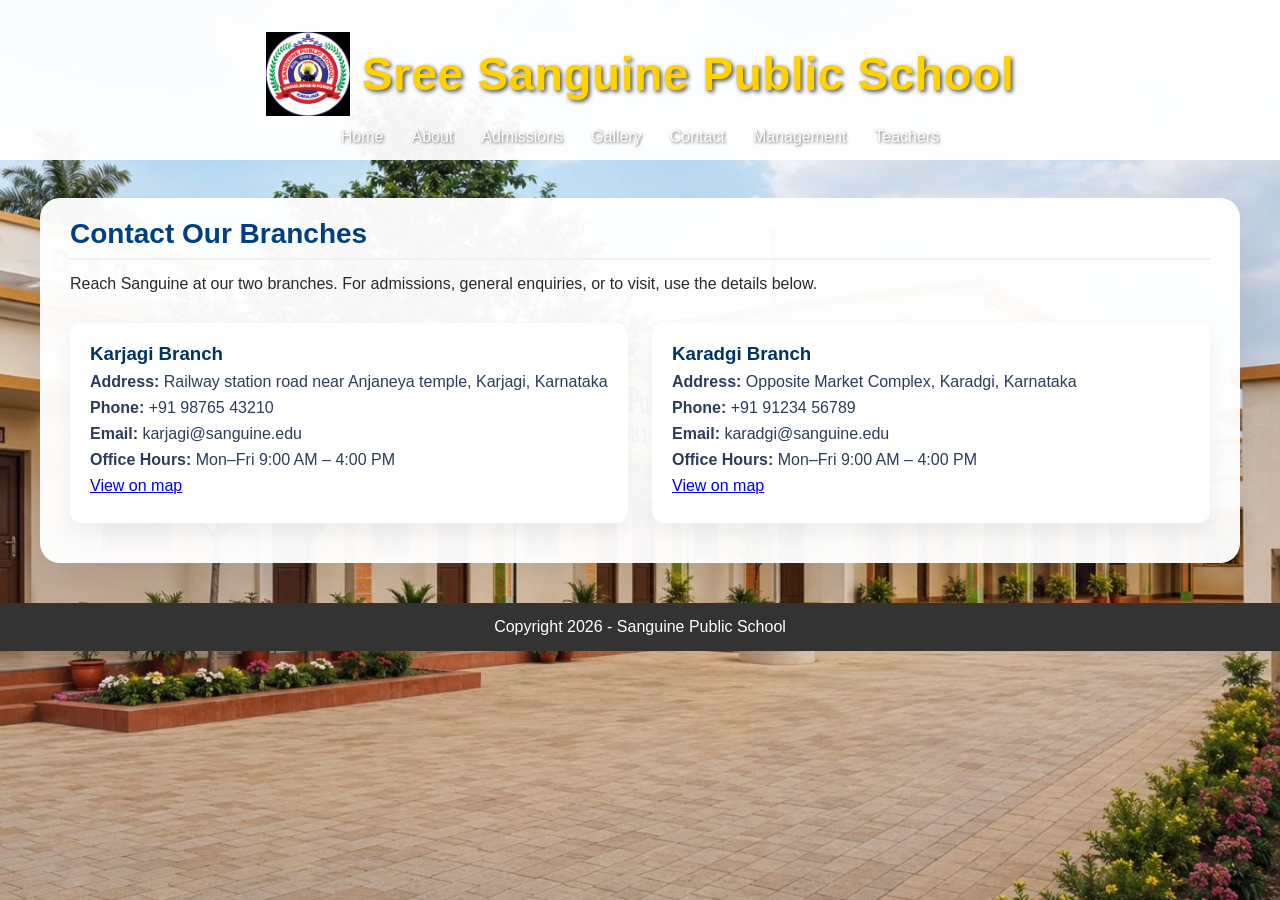
==== contact.html @ 9b077da8 "Intial School Website" ====
<!DOCTYPE html>
<html lang="en">
<head>
    <meta charset="UTF-8">
    <meta name="viewport" content="width=device-width, initial-scale=1.0">
    <title>Contact - Sanguine Public School</title>
    <link rel="stylesheet" href="CSS/style.css">
    <style>
    .contact-grid { display: grid; grid-template-columns: repeat(auto-fit,minmax(300px,1fr)); gap: 24px; margin-top: 30px; }
    .contact-card { background: #fff; padding: 20px; border-radius: 12px; box-shadow: 0 10px 20px rgba(0,0,0,0.06); }
    .contact-card h3 { margin-top: 0; color: #003366; }
    .contact-list { list-style: none; padding: 0; margin: 8px 0 0 0; color: #2d3d5a; }
    .contact-list li { margin-bottom: 8px; }
    </style>
</head>
<body>
    <header>
        <div class="container">
           <nav>
            <div class="brand">
                <img src="images/SSPSlogo.png" alt="Sanguine Logo" class="logo">
                <h1>Sree Sanguine Public School</h1>
            </div>
            <ul>
                <li><a href="index.html">Home</a></li>
                <li><a href="about.html">About</a></li>
                <li><a href="admissions.html">Admissions</a></li>
                <li><a href="gallery.html">Gallery</a></li>
                <li><a href="contact.html">Contact</a></li>
                <li><a href="management.html">Management</a></li>
                <li><a href="teachers.html">Teachers</a></li>
            </ul>
           </nav>
        </div>
    </header>

    <main>
        <section class="content-grid">
            <div class="intro-section">
                <h2>Contact Our Branches</h2>
                <p>Reach Sanguine at our two branches. For admissions, general enquiries, or to visit, use the details below.</p>
            </div>
        </section>

        <section class="contact-grid">
            <div class="contact-card">
                <h3>Karjagi Branch</h3>
                <ul class="contact-list">
                    <li><strong>Address:</strong> Railway station road near Anjaneya temple, Karjagi, Karnataka</li>
                    <li><strong>Phone:</strong> +91 98765 43210</li>
                    <li><strong>Email:</strong> karjagi@sanguine.edu</li>
                    <li><strong>Office Hours:</strong> Mon–Fri 9:00 AM – 4:00 PM</li>
                    <li><a href="https://www.google.com/maps/search/?api=1&query=Karjagi" target="_blank">View on map</a></li>
                </ul>
            </div>

            <div class="contact-card">
                <h3>Karadgi Branch</h3>
                <ul class="contact-list">
                    <li><strong>Address:</strong> Opposite Market Complex, Karadgi, Karnataka</li>
                    <li><strong>Phone:</strong> +91 91234 56789</li>
                    <li><strong>Email:</strong> karadgi@sanguine.edu</li>
                    <li><strong>Office Hours:</strong> Mon–Fri 9:00 AM – 4:00 PM</li>
                    <li><a href="https://www.google.com/maps/search/?api=1&query=Karadgi" target="_blank">View on map</a></li>
                </ul>
            </div>
        </section>
    </main>

    <script src="js/script.js"></script>
    <footer id="main-footer">
        <p>Copyright 2026 - Sanguine Public School</p>
    </footer>
</body>
</html>
---- CSS/style.css ----
/* Remove default spacing from all elements */
* {
    margin: 0;
    padding: 0;
    box-sizing: border-box;
}
html, body {
    height: 100%;
    margin: 0;
    padding: 0;
}
header {
    /* Changes solid blue to a 85% transparent blue overlay */
    color: white;
    padding: 20px 0 0 0;
    /* backdrop-filter: blur(5px); */
    background-size: contain;   /* keeps original proportions */
  background-repeat: no-repeat;
  background-position: center;
  background-color: transparent;               /* Optional: Adds a beautiful modern blur effect to the background image behind the nav */
}

nav ul {
    list-style: none;
    display: flex;
    gap: 50px;
}

nav {
    display: flex;
    flex-direction: column; /* Brand on top, menu below */
    align-items: center;
    text-align: center;
    padding: 12px 0;
}

nav ul li a {
    text-decoration: none;
    color: white;
   
}

nav ul li a:hover {
    color: yellow;
}

.container {
    width: 90%;
    max-width: 1200px;
    margin: 0 auto;
}

/* Brand / Logo */
.brand {
    display: flex;
    align-items: center;
    gap: 12px;
    justify-content: center;
}

.brand .logo {
    width: 84px;
    height: 84px;
    object-fit: contain;
    display: block;
}

.brand h1 {
    margin: 0;
    white-space: nowrap; /* keep school name on one line */
    font-size: 46px;
    line-height: 1;
    color: #ffd200;
}

nav ul {
    list-style: none;
    display: flex;
    gap: 28px;
    margin-top: 12px;
    justify-content: center;
    flex-wrap: wrap;
    padding: 0;
}

h1 {
    font-size: 40px;
    margin-bottom: 15px;
    width: 100%;
    color: #ffd200;
    letter-spacing: 0.6px;
}

.hero {
    text-align: center;
    padding: 40px 20px 60px 20px;
}

#main-footer {
    background-color: #333333;
    color: white;
    text-align: center;
    padding: 15px;
}

main {
    margin: 40px auto;
    padding: 40px 30px;
    width: 100%;
    max-width: 1200px;
    min-height: auto;
    background-color: rgba(255, 255, 255, 0.96);
    border-radius: 20px;
    box-shadow: 0 18px 40px rgba(0, 0, 0, 0.08);
}


/* Styling headings inside the intro section */
.intro-section h2 {
    font-size: 28px;
    color: #004080;
    margin-top: -20px;
    margin-bottom: 15px;
    border-bottom: 2px solid #f0f0f0; /* Adds a clean underline separator */
    padding-bottom: 8px;
}

/* .intro-section p {
    font-size: 16px;
    line-height: 1.7;
    color: #444444;
} */

/* Styling the highlights list */
.highlights-section h3 {
    font-size: 22px;
    color: #004080;
    margin-top: 25px;
    margin-bottom: 15px;
}

.highlights-section ul {
    list-style-type: square; /* Changes default dots to professional square bullets */
    padding-left: 20px;
}

.highlights-section li {
    font-size: 16px;
    line-height: 2;
    color: #444444;
}

body {
    background-color: #f3f6fa;
    font-family: 'Segoe UI', Tahoma, Geneva, Verdana, sans-serif;
    background-image: url('../images/SSPSBG.jpg'); /* Points to your school building image */
    background-size: cover;                        
    background-position: center;                   
    background-attachment: fixed;                  
    background-repeat: no-repeat;                  
    color: #2a2a2a;
}

.content-grid {
    display: flex;
    flex-direction: column;
    gap: 40px; /* Adds space between the stacked sections */
}

.intro-section, 
.highlights-section {
    flex: unset;
    width: 100%;
}

.about-hero {
    padding: 80px 0 60px;
    background: rgba(255, 255, 255, 0.92);
    border-bottom: 1px solid rgba(0, 68, 132, 0.08);
}

.about-hero-copy {
    max-width: 860px;
    margin: 0 auto;
    text-align: center;
}

.about-hero .eyebrow {
    display: inline-block;
    margin-bottom: 18px;
    font-size: 13px;
    letter-spacing: 1.6px;
    text-transform: uppercase;
    color: #005a9e;
}

.about-hero h2 {
    font-size: 36px;
    margin-bottom: 16px;
    color: #01325f;
    line-height: 1.15;
}

.about-hero p {
    color: #434f6b;
    font-size: 18px;
    line-height: 1.8;
}

.feature-cards {
    display: grid;
    gap: 24px;
    grid-template-columns: repeat(3, minmax(220px, 1fr));
    margin-top: 40px;
}

.card {
    background: white;
    border: 1px solid rgba(0, 0, 0, 0.08);
    border-radius: 18px;
    padding: 26px;
    box-shadow: 0 12px 28px rgba(0, 0, 0, 0.06);
}

.card h4 {
    color: #004080;
    margin-bottom: 12px;
}

.card p {
    color: #555555;
    line-height: 1.75;
}

.feature-list {
    list-style: none;
    padding-left: 0;
    display: grid;
    gap: 14px;
}

.feature-list li {
    background: #f2f8ff;
    border-left: 4px solid #004080;
    padding: 14px 16px;
    border-radius: 10px;
    color: #2d3d5a;
}

.profile-row {
    display: flex;
    align-items: flex-start;
    gap: 32px;
    margin-top: 50px;
    padding-top: 40px;
    border-top: 1px solid rgba(0, 68, 132, 0.12);
}

.profile-image {
    flex: 0 0 320px;
}

.profile-mission {
    flex: 1;
    min-width: 260px;
}

.profile-name {
    margin-top: 18px;
    text-align: center;
}

.profile-name h3 {
    font-size: 22px;
    margin-bottom: 6px;
    color: #003366;
}

.profile-name p {
    margin: 0;
    color: #5a6681;
    font-size: 15px;
}

.profile-mission h2 {
    margin-top: 0;
}

@media (max-width: 960px) {
    .feature-cards {
        grid-template-columns: 1fr;
    }

    .profile-row {
        flex-direction: column;
        align-items: center;
    }

    .profile-image {
        width: 100%;
    }
}

@media (max-width: 680px) {
    .about-hero {
        padding: 60px 0 40px;
    }

    .about-hero h2 {
        font-size: 28px;
    }

    h1 {
        font-size: 38px;
    }

    nav ul {
        flex-wrap: wrap;
        justify-content: center;
        gap: 18px;
    }
}

/* Fix spacing alignment */
.highlights-section h3 {
    margin-top: 0; /* Removes the top margin so it aligns perfectly with the H2 next to it */
}

/* Head Master Profile Layout */
.profile-row {
    display: flex;
    align-items: center;
    gap: 30px;
    margin-bottom: 40px; /* Space between this row and the sections below */
    border-bottom: 2px solid #f0f0f0;
    padding-bottom: 30px;
}

.profile-image img {
    width: 280px;         /* Larger image for the Head Madam profile */
    height: 280px;        /* Keeps it square */
    object-fit: cover;    /* Prevents the image from stretching */
    border-radius: 20px;   /* Softer corners to keep the image polished */
    border: 4px solid #004080; /* Blue border matching your school theme */
    box-shadow: 0 6px 18px rgba(0, 0, 0, 0.18);
    display: block;
    margin: 0 auto;
}

.profile-image {
    text-align: center;
}

.profile-name {
    margin-top: 18px;
}

.profile-name h3 {
    font-size: 20px;
    margin-bottom: 4px;
    color: #004080;
}

.profile-name p {
    margin: 0;
    color: #555555;
    font-size: 15px;
}

.profile-mission {
    flex: 1;
}

.profile-mission h2 {
    color: #004080;
    margin-bottom: 10px;
    font-size: 24px;
}

.profile-mission p {
    font-style: italic;   /* Makes the mission statement stand out as a quote */
    color: #555555;
    font-size: 16px;
    line-height: 1.6;
}

/* Admission Page Custom Styles */
.admission-alert {
    background-color: #e6f0fa;
    border-left: 5px solid #004080;
    padding: 20px;
    margin-bottom: 30px;
    border-radius: 4px;
}

.admission-alert h2 {
    color: #004080;
    font-size: 22px;
    margin-bottom: 5px;
}

.admission-alert p {
    color: #333333;
    font-size: 15px;
}

/* Age Table Layout */
.admission-table {
    width: 100%;
    border-collapse: collapse;
    margin-top: 15px;
}

.admission-table th, 
.admission-table td {
    border: 1px solid #ddd;
    padding: 10px;
    text-align: left;
}

.admission-table th {
    background-color: #004080;
    color: white;
}

.admission-table tr:nth-child(even) {
    background-color: #f9f9f9; /* Creates zebra striping lines */
}

/* Staff pages styles */
.staff-grid {
    display: grid;
    grid-template-columns: repeat(auto-fit, minmax(240px, 1fr));
    gap: 20px;
    margin-top: 30px;
}

.staff-card {
    background: #ffffff;
    border: 1px solid rgba(0,0,0,0.06);
    padding: 18px;
    border-radius: 12px;
    box-shadow: 0 10px 24px rgba(0,0,0,0.06);
}

.staff-card h4 {
    margin: 0 0 6px;
    color: #003366;
}

.staff-card p {
    margin: 6px 0;
    color: #4a5568;
    line-height: 1.5;
}

/* staff photos inside cards */
.staff-card .staff-photo {
    width: 160px;
    height: 250px;
    object-fit: cover;
    border-radius: 6px; /* square with slight rounding */
    display: block;
    margin: 14px auto;
    border: 3px solid rgba(0,64,128,0.12);
}

/* Ensure the body image covers the screen and sits below transparent areas */
body {
    background-image: url('../images/SSPSBG.jpg'); 
    background-size: cover;                        
    background-position: center;                   
    background-attachment: fixed;                  
    background-repeat: no-repeat;                  
    font-family: Arial, sans-serif;
    margin: 0;
    padding: 0;
}

header {
  position: relative;
  background-image: url('building.jpg'); /* your actual image path */
  background-size: contain;   /* keeps original proportions */
  background-repeat: no-repeat;
  background-position: center;
  background-color: transparent;
  z-index: 1;
}

header::before {
  content: '';
  position: absolute;
  top: 0;
  left: 0;
  right: 0;
  height: 160px;
  background: rgba(255,255,255,0.95);
  pointer-events: none;
  z-index: 1;
}

header > .container,
header .hero {
  position: relative;
  z-index: 2;
}

.hero {
    background: transparent; /* Forces the hero container to be clear */
    text-align: center;
    padding: 20px 20px 80px 20px; /* Gives more room to see the background image */
}

/* Style the admission button nicely so it doesn't block the view */
.hero .btn {
    display: inline-block;
    margin-top: 200px;
    padding: 12px 24px;
    background-color: #ffcc00; /* Bright yellow button */
    color: #004080;
    text-decoration: none;
    font-weight: bold;
    border-radius: 4px;
    box-shadow: 0 4px 6px rgba(0,0,0,0.2);
    transition: background 0.2s ease;
}

.hero .btn:hover {
    background-color: #e6b800;
}

header nav a {
  color: #ffffff;                          /* white text for contrast */
  text-shadow: 1px 1px 3px rgba(0,0,0,0.6);/* subtle shadow for readability */
}

/* Main heading text */
header h1 {
  color: #0074cc;                          /* blue text for the main title */
  text-shadow: 2px 2px 4px rgba(0,0,0,0.7);/* ensures visibility over image */
}

header h2 {
  color: #fdfdfd;                          /* light text for subtitle */
  text-shadow: 2px 2px 4px rgba(0,0,0,0.7);
}
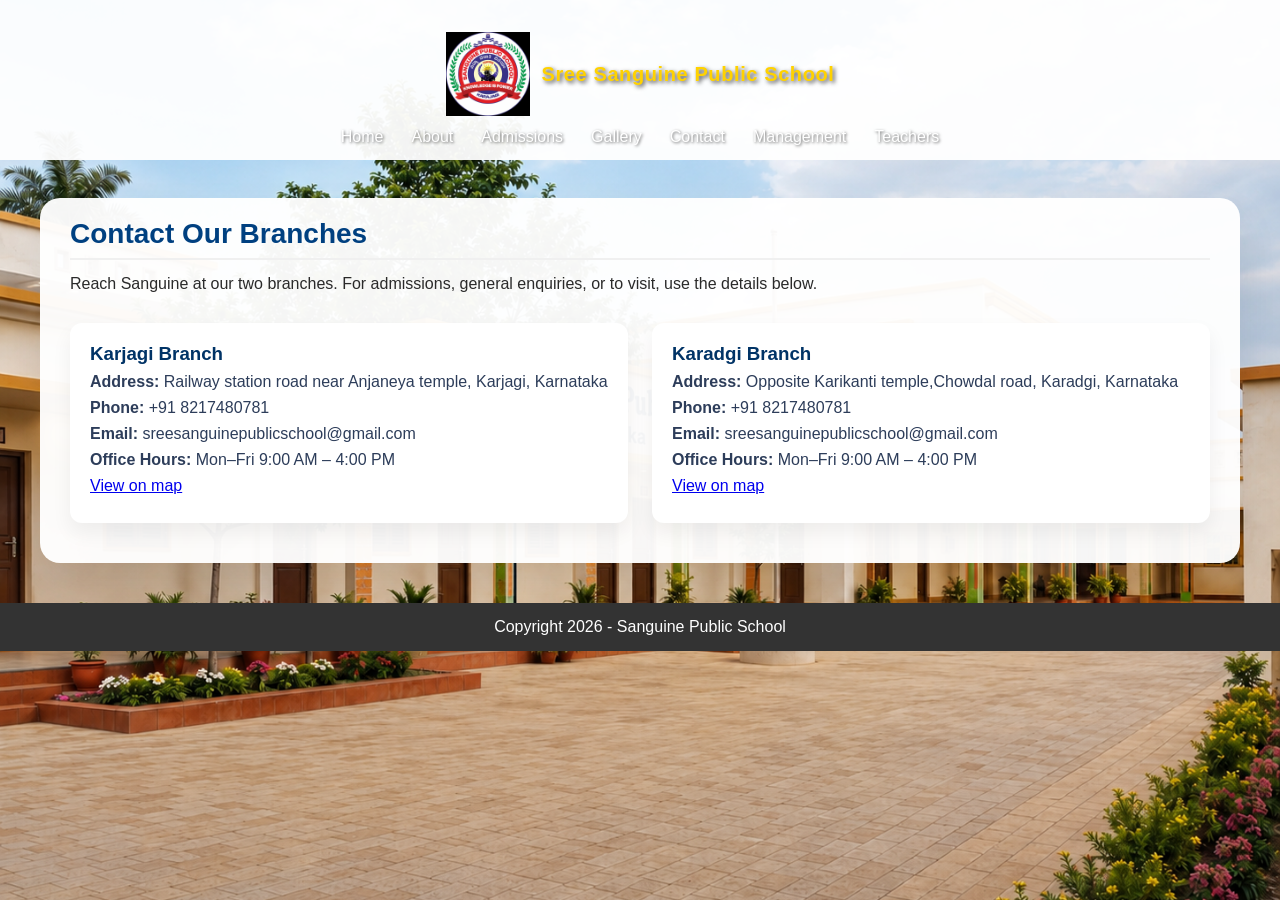
==== commit 182411d1: "latestbuild" ====
--- a/contact.html
+++ b/contact.html
@@ -47,8 +47,8 @@
                 <h3>Karjagi Branch</h3>
                 <ul class="contact-list">
                     <li><strong>Address:</strong> Railway station road near Anjaneya temple, Karjagi, Karnataka</li>
-                    <li><strong>Phone:</strong> +91 98765 43210</li>
-                    <li><strong>Email:</strong> karjagi@sanguine.edu</li>
+                    <li><strong>Phone:</strong> +91 8217480781</li>
+                    <li><strong>Email:</strong> sreesanguinepublicschool@gmail.com</li>
                     <li><strong>Office Hours:</strong> Mon–Fri 9:00 AM – 4:00 PM</li>
                     <li><a href="https://www.google.com/maps/search/?api=1&query=Karjagi" target="_blank">View on map</a></li>
                 </ul>
@@ -57,9 +57,9 @@
             <div class="contact-card">
                 <h3>Karadgi Branch</h3>
                 <ul class="contact-list">
-                    <li><strong>Address:</strong> Opposite Market Complex, Karadgi, Karnataka</li>
-                    <li><strong>Phone:</strong> +91 91234 56789</li>
-                    <li><strong>Email:</strong> karadgi@sanguine.edu</li>
+                    <li><strong>Address:</strong> Opposite Karikanti temple,Chowdal road, Karadgi, Karnataka</li>
+                    <li><strong>Phone:</strong> +91 8217480781</li>
+                    <li><strong>Email:</strong> sreesanguinepublicschool@gmail.com</li>
                     <li><strong>Office Hours:</strong> Mon–Fri 9:00 AM – 4:00 PM</li>
                     <li><a href="https://www.google.com/maps/search/?api=1&query=Karadgi" target="_blank">View on map</a></li>
                 </ul>
--- a/CSS/style.css
+++ b/CSS/style.css
@@ -67,10 +67,12 @@
 
 .brand h1 {
     margin: 0;
-    white-space: nowrap; /* keep school name on one line */
-    font-size: 46px;
-    line-height: 1;
+    font-size: clamp(22px, 4vw, 46px);
+    line-height: 1.1;
     color: #ffd200;
+    text-align: center;
+    max-width: 100%;
+    word-break: break-word;
 }
 
 nav ul {
@@ -139,6 +141,38 @@
     margin-bottom: 15px;
 }
 
+.staff-grid {
+    display: grid;
+    grid-template-columns: repeat(auto-fit, minmax(220px, 1fr));
+    gap: 24px;
+    margin-top: 20px;
+}
+
+.staff-card {
+    text-align: center;
+    padding: 20px;
+}
+
+.teacher-photo {
+    width: 100%;
+    height: 260px;
+    object-fit: cover;
+    border-radius: 16px;
+    margin-bottom: 16px;
+    box-shadow: 0 8px 20px rgba(0, 0, 0, 0.12);
+}
+
+.staff-card h4 {
+    margin-bottom: 8px;
+    color: #004080;
+}
+
+.staff-card p {
+    margin: 0;
+    color: #555555;
+    font-weight: 600;
+}
+
 .highlights-section ul {
     list-style-type: square; /* Changes default dots to professional square bullets */
     padding-left: 20px;
@@ -153,7 +187,7 @@
 body {
     background-color: #f3f6fa;
     font-family: 'Segoe UI', Tahoma, Geneva, Verdana, sans-serif;
-    background-image: url('../images/SSPSBG.jpg'); /* Points to your school building image */
+    background-image: url('../images/SSPSBG.png'); /* Points to your school building image */
     background-size: cover;                        
     background-position: center;                   
     background-attachment: fixed;                  
@@ -467,7 +501,7 @@
 
 /* Ensure the body image covers the screen and sits below transparent areas */
 body {
-    background-image: url('../images/SSPSBG.jpg'); 
+    background-image: url('../images/SSPSBG.png'); 
     background-size: cover;                        
     background-position: center;                   
     background-attachment: fixed;                  
@@ -543,4 +577,166 @@
 header h2 {
   color: #fdfdfd;                          /* light text for subtitle */
   text-shadow: 2px 2px 4px rgba(0,0,0,0.7);
+}
+
+/* Mobile responsiveness */
+body {
+    overflow-x: hidden;
+}
+
+@media (max-width: 900px) {
+    .container {
+        width: 95%;
+    }
+
+    .brand {
+        flex-direction: column;
+        gap: 8px;
+    }
+
+    .brand .logo {
+        width: 72px;
+        height: 72px;
+    }
+
+    .brand h1 {
+        font-size: clamp(22px, 5.2vw, 30px);
+        white-space: normal;
+        text-align: center;
+    }
+
+    nav ul {
+        gap: 14px;
+    }
+
+    main {
+        padding: 24px 18px;
+        margin: 20px auto;
+    }
+
+    .hero {
+        padding: 20px 15px 40px;
+    }
+
+    .hero h2 {
+        font-size: 28px;
+    }
+
+    .hero .btn {
+        margin-top: 24px;
+    }
+}
+
+@media (max-width: 600px) {
+    .brand .logo {
+        width: 60px;
+        height: 60px;
+    }
+
+    .brand h1 {
+        font-size: 24px;
+    }
+
+    nav ul {
+        display: grid;
+        grid-template-columns: repeat(2, minmax(0, 1fr));
+        gap: 10px;
+        width: 100%;
+    }
+
+    nav ul li a {
+        display: block;
+        padding: 6px 8px;
+        font-size: 14px;
+    }
+
+    .hero h2 {
+        font-size: 22px;
+        line-height: 1.3;
+    }
+
+    .hero-subtitle {
+        font-size: 15px;
+        line-height: 1.5;
+    }
+
+    .hero .btn {
+        width: 100%;
+        max-width: 280px;
+        box-sizing: border-box;
+        margin-top: 18px;
+    }
+
+    main {
+        padding: 18px 14px;
+        border-radius: 14px;
+    }
+
+    .intro-section h2,
+    .highlights-section h3,
+    .profile-mission h2 {
+        font-size: 22px;
+    }
+
+    .intro-section p,
+    .highlights-section li,
+    .card p,
+    .profile-mission p {
+        font-size: 15px;
+        line-height: 1.7;
+    }
+
+    .profile-row,
+    .feature-cards,
+    .staff-grid {
+        grid-template-columns: 1fr;
+        flex-direction: column;
+    }
+
+    .profile-image img {
+        width: 100%;
+        max-width: 240px;
+        height: auto;
+        max-height: 240px;
+    }
+
+    .staff-card .staff-photo {
+        width: 100%;
+        max-width: 220px;
+        height: auto;
+    }
+}
+
+/* Ensure the main brand/title is responsive and not overridden by generic H1 rules */
+header .brand h1 {
+    font-size: clamp(18px, 5vw, 34px);
+    line-height: 1.05;
+    white-space: normal;
+    text-align: center;
+}
+
+@media (max-width: 420px) {
+    header .brand h1 {
+        font-size: clamp(16px, 6.5vw, 26px);
+    }
+}
+
+/* Stronger overrides for very small devices and to avoid other H1 rules taking effect */
+header .container .brand h1 {
+    max-width: 100%;
+    font-size: 20px !important;
+    line-height: 1.05 !important;
+    word-break: break-word;
+}
+
+@media (max-width: 480px) {
+    header .container .brand h1 {
+        font-size: 18px !important;
+    }
+}
+
+@media (max-width: 360px) {
+    header .container .brand h1 {
+        font-size: 16px !important;
+    }
 }
